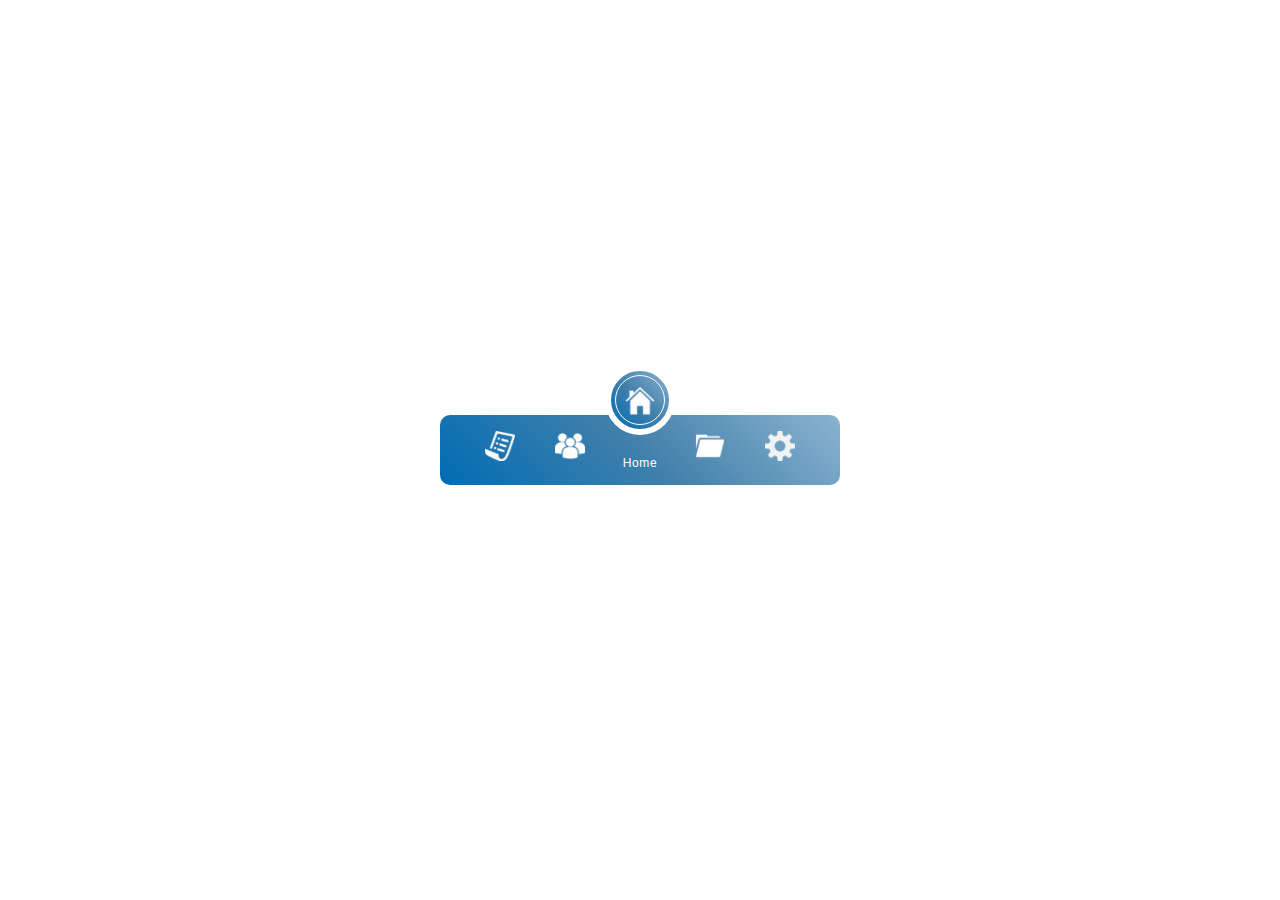
==== menu/menuVitalize-main/index.html @ cabd741e "estrutura da tela de home/ feito no senai" ====
<!DOCTYPE html>
<html lang="en">
<head>
    <meta charset="UTF-8">
    <meta name="viewport" content="width=device-width, initial-scale=1.0">
    <link rel="stylesheet" href="menu.css">
    <title>barra de navegação</title>
</head>
<body>
    <footer>
            <ul class="navegacao">
                <li class="list" id="lembretes">
                    <a href="#">
                        <span class="icons">
                            <img src="imgs/lembretes.png">
                        </span>
                        <p class="texto">Lembretes</p>
                        <span class="circulo"></span>
                    </a>
                </li>
                <li class="list" id="pfamiliar">
                    <a href="#">
                        <span class="icons">
                            <img src="imgs/pfamiliar.png">
                        </span>
                        <p class="texto">Perfil familiar</p>
                        <span class="circulo"></span>
                    </a>
                </li>
                <li class="list active" id="home">
                    <a href="#">
                        <span class="icons">
                            <img src="imgs/home.png">
                        </span>
                        <p class="texto">Home</p>
                        <span class="circulo"></span>
                    </a>
                </li>
                <li class="list" id="historico">
                    <a href="#">
                        <span class="icons">
                            <img src="imgs/historico.png">
                        </span>
                        <p class="texto">Histórico</p>
                        <span class="circulo"></span>
                    </a>
                </li>
                <li class="list" id="perfil">
                    <a href="#">
                        <span class="icons">
                            <img src="imgs/perfil.png">
                        </span>
                        <p class="texto">Configurações</p>
                        <span class="circulo"></span>
                    </a>
                </li>
                <div class="selecionado"></div>
            </ul>
        </footer>
    <script src="script.js"></script>
</body>
</html>
---- menu/menuVitalize-main/menu.css ----
*{
    margin: 0;
    padding: 0;
    box-sizing: border-box;
    font-family: Arial, Helvetica, sans-serif;
}

body{
    display: flex;
    justify-content: center;
    align-items: center;
    min-height: 100vh;

}

footer{
    position: relative;
    width: 400px;
    height: 70px;
    display: flex;
    justify-content: center;
    align-items: center;
    background: linear-gradient(45deg, rgb(0, 108, 180), #4180AB, #8AB3CF);
    border-radius: 10px;
}


footer > .navegacao{
    display: flex;
    width: 350px;
}

.navegacao .list{
    position: relative;
    width: 70px;
    height: 70px;
    list-style: none;
    margin: 6px;
    z-index: 1;
}
.list a{
    position: relative;
    display: flex;
    justify-content: center;
    align-items: center;
    flex-direction: column;
    width: 100%;
    text-align: center;
    font-weight: 500;
    list-style-type: none;
    text-decoration: none;
}

.navegacao img{
    width: 30px;
    height: 30px;
}

footer ul li a .circulo{
    position: absolute;
    display: block;
    width: 50px;
    height: 50px;
    border-radius: 50%;
    border: 1.8px solid #FFFF;
    transform: translateY(-53px) scale(0);
}

footer ul li.active a .circulo{
    transition: .5s;
    transition-delay: .5s;
    transform: translateY(-53px) scale(1);
}

footer ul li a .icons{
    position: relative;
    display: block;
    line-height: 75px;
    font-size: 1.5rem;
    text-align: center;
    color: #fff;
    transition: .5s;
}

footer ul li.active a .icons{
    transform: translateY(-45px);
}


footer ul li a .texto{
    color: #fff;
    position: absolute;
    font-weight: 400;
    font-size: .75em;
    letter-spacing: .05em;
    opacity: 0;
    transform: translateY(20px);
    transition: .5s;
}

footer ul li.active a .texto{
    opacity: 1;
    transform: translateY(10px);
}

.selecionado {
    position: absolute;
    top: -50px;
    width: 70px;
    height: 70px;
    background: linear-gradient(45deg, rgb(0, 108, 180), #4180AB, #8AB3CF);
    border: 6px solid #fff;
    border-radius: 50%;
    display: flex;
    justify-content: center;
    align-items: center;
}

.selecionado::before{
    content: '';
    position: absolute;
    top: 50%;
    left: -22px;
    width: 20px;
    height: 20px;
    background: transparent;
    border-top-right-radius: 20px;
    box-shadow: 1px -10px 0 #ffff;
}
.selecionado::after{
    content: '';
    position: absolute;
    top: 50%;
    right: -22px;
    width: 20px;
    height: 20px;
    background: transparent;
    border-top-left-radius: 20px;
    box-shadow: -1px -10px 0 #ffff;
}

footer ul li:nth-child(1).active ~.selecionado{
    transform: translateX(calc(70px * 0));
}
footer ul li:nth-child(2).active ~.selecionado{
    transform: translateX(calc(70px * 1));
}
footer ul li:nth-child(3).active ~.selecionado{
    transform: translateX(calc(70px * 2));
}
footer ul li:nth-child(4).active ~.selecionado{
    transform: translateX(calc(70px * 3));
}
footer ul li:nth-child(5).active ~.selecionado{
    transform: translateX(calc(70px * 4));
}
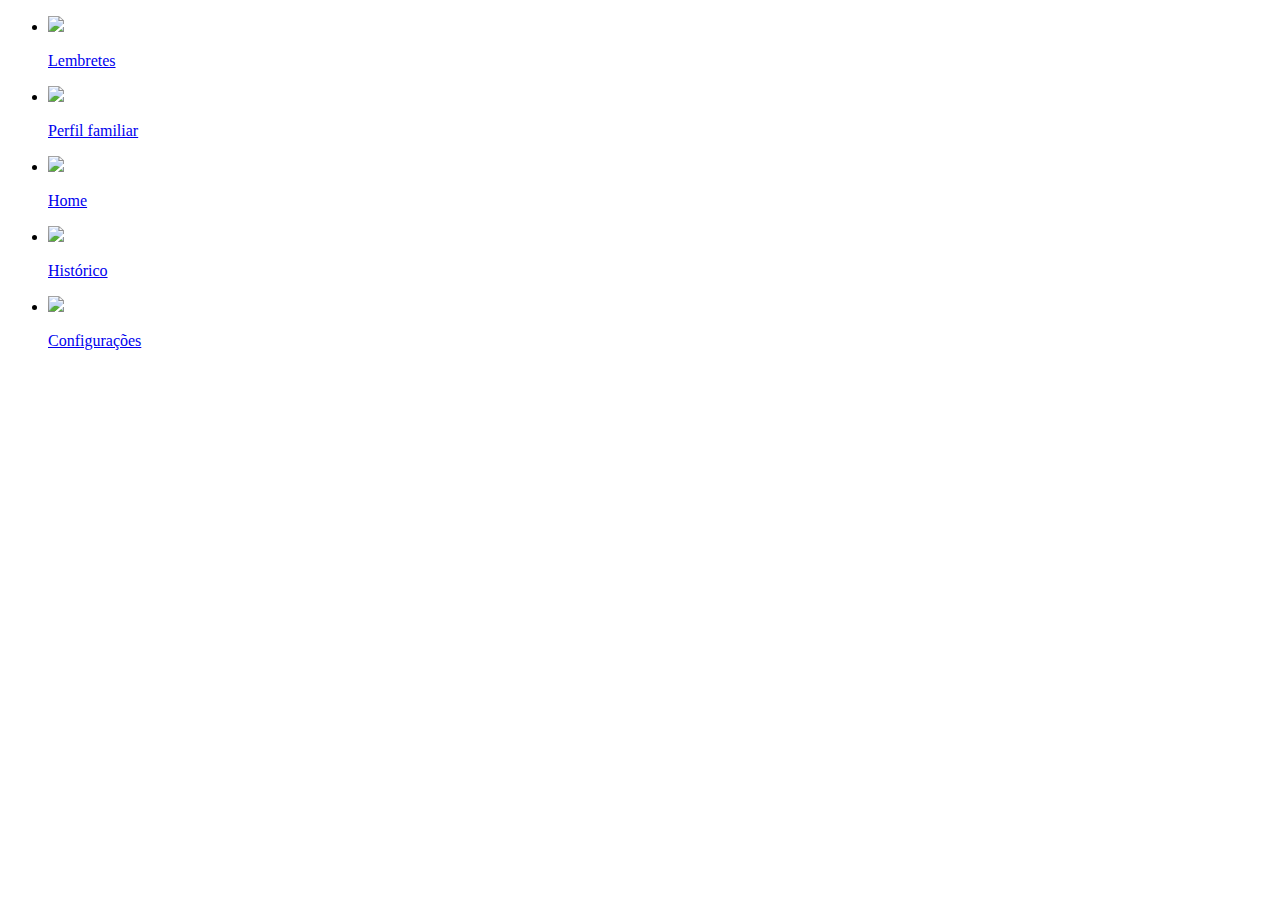
==== commit 0295cd8e: "integração com a barra de navegação" ====
--- a/menu/menuVitalize-main/index.html
+++ b/menu/menuVitalize-main/index.html
@@ -1,18 +1,18 @@
 <!DOCTYPE html>
-<html lang="en">
+<html lang="pt-br">
 <head>
     <meta charset="UTF-8">
     <meta name="viewport" content="width=device-width, initial-scale=1.0">
-    <link rel="stylesheet" href="menu.css">
+    <link rel="stylesheet" href="menu/menuVitalize-main/menu.css">
     <title>barra de navegação</title>
 </head>
 <body>
-    <footer>
+    <footer id="footer">
             <ul class="navegacao">
                 <li class="list" id="lembretes">
                     <a href="#">
                         <span class="icons">
-                            <img src="imgs/lembretes.png">
+                            <img src="menu/menuVitalize-main/imgs/lembretes.png">
                         </span>
                         <p class="texto">Lembretes</p>
                         <span class="circulo"></span>
@@ -21,7 +21,7 @@
                 <li class="list" id="pfamiliar">
                     <a href="#">
                         <span class="icons">
-                            <img src="imgs/pfamiliar.png">
+                            <img src="menu/menuVitalize-main/imgs/pfamiliar.png">
                         </span>
                         <p class="texto">Perfil familiar</p>
                         <span class="circulo"></span>
@@ -30,7 +30,7 @@
                 <li class="list active" id="home">
                     <a href="#">
                         <span class="icons">
-                            <img src="imgs/home.png">
+                            <img src="menu/menuVitalize-main/imgs/home.png">
                         </span>
                         <p class="texto">Home</p>
                         <span class="circulo"></span>
@@ -39,7 +39,7 @@
                 <li class="list" id="historico">
                     <a href="#">
                         <span class="icons">
-                            <img src="imgs/historico.png">
+                            <img src="menu/menuVitalize-main/imgs/historico.png">
                         </span>
                         <p class="texto">Histórico</p>
                         <span class="circulo"></span>
@@ -48,7 +48,7 @@
                 <li class="list" id="perfil">
                     <a href="#">
                         <span class="icons">
-                            <img src="imgs/perfil.png">
+                            <img src="menu/menuVitalize-main/imgs/perfil.png">
                         </span>
                         <p class="texto">Configurações</p>
                         <span class="circulo"></span>
@@ -57,6 +57,6 @@
                 <div class="selecionado"></div>
             </ul>
         </footer>
-    <script src="script.js"></script>
+    <script src="menu/menuVitalize-main/script.js"></script>
 </body>
 </html>
